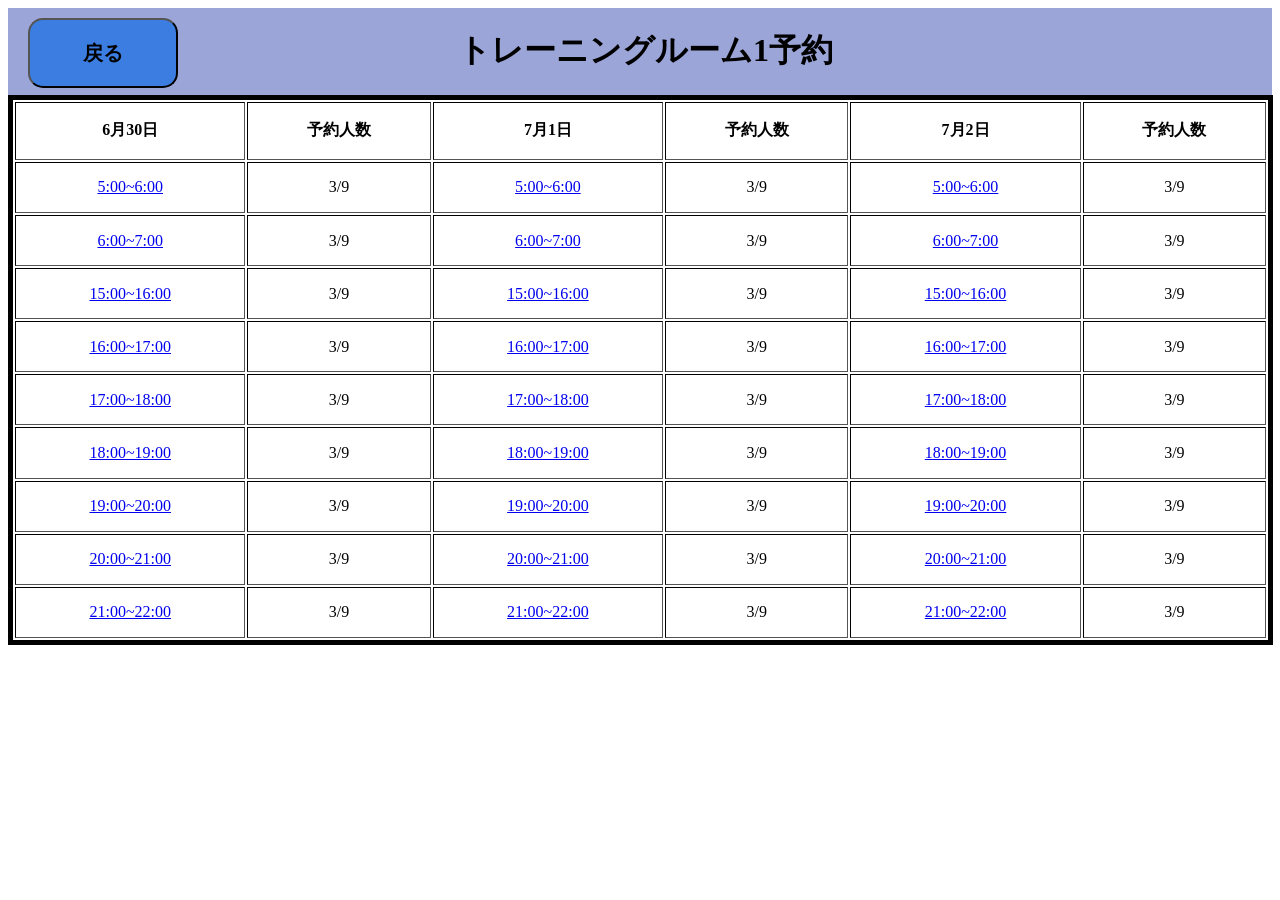
==== DayAndTime.html @ b055dd31 "Add files via upload" ====
<!-- ここに HTML のコードを書きましょう。index.html というファイルの名前は変更しないでください -->
<!DOCTYPE html>
<html lang="ja">

<head>
  <meta charset="UTF-8">
  <meta name="viewport" content="width=device-width, initial-scale=1.0">
  <link rel="stylesheet" href="style.css">
    <script src="script.js"></script>

  <title>トレーニングルーム1</title>
</head>
<body>
  <div id = "midasi">
    <button class = "modoru" onclick="location.href = 'index.html'"><h2>戻る</h2></button>
    <h1 id = "taitoru">
      トレーニングルーム1予約
    </h1>
  </div>
  <table class = "hyou" border="3" width = "1265" height = "550">
    <tr>
      <th>6月30日</th>
      <th>予約人数</th>
      <th>7月1日</th>
      <th>予約人数</th>
      <th>7月2日</th>
      <th>予約人数</th>
    </tr>
    <tr>
      <td><a href="yoyaku1.html">5:00~6:00</a></td>
      <td>3/9</td>
      <td><a href="#">5:00~6:00</a></td>
      <td>3/9</td>
      <td><a href="#">5:00~6:00</a></td>
      <td>3/9</td>
    </tr>
    <tr>
      <td><a href="#">6:00~7:00</a></td>
      <td>3/9</td>
      <td><a href="#">6:00~7:00</a></td>
      <td>3/9</td>
      <td><a href="#">6:00~7:00</a></td>
      <td>3/9</td>
    </tr>
    <tr>
      <td><a href="#">15:00~16:00</a></td>
      <td>3/9</td>
      <td><a href="#">15:00~16:00</a></td>
      <td>3/9</td>
      <td><a href="#">15:00~16:00</a></td>
      <td>3/9</td>
    </tr>
    <tr>
      <td><a href="#">16:00~17:00</a></td>
      <td>3/9</td>
      <td><a href="#">16:00~17:00</a></td>
      <td>3/9</td>
      <td><a href="#">16:00~17:00</a></td>
      <td>3/9</td>
    </tr>
    <tr>
      <td><a href="#">17:00~18:00</a></td>
      <td>3/9</td>
      <td><a href="#">17:00~18:00</a></td>
      <td>3/9</td>
      <td><a href="#">17:00~18:00</a></td>
      <td>3/9</td>
    </tr>
    <tr>
      <td><a href="#">18:00~19:00</a></td>
      <td>3/9</td>
      <td><a href="#">18:00~19:00</a></td>
      <td>3/9</td>
      <td><a href="#">18:00~19:00</a></td>
      <td>3/9</td>
    </tr>
    <tr>
      <td><a href="#">19:00~20:00</a></td>
      <td>3/9</td>
      <td><a href="#">19:00~20:00</a></td>
      <td>3/9</td>
      <td><a href="#">19:00~20:00</a></td>
      <td>3/9</td>
    </tr>
    <tr>
      <td><a href="#">20:00~21:00</a></td>
      <td>3/9</td>
      <td><a href="#">20:00~21:00</a></td>
      <td>3/9</td>
      <td><a href="#">20:00~21:00</a></td>
      <td>3/9</td>
    </tr>

    <tr>
      <td><a href="#">21:00~22:00</a></td>
      <td>3/9</td>
      <td><a href="#">21:00~22:00</a></td>
      <td>3/9</td>
      <td><a href="#">21:00~22:00</a></td>
      <td>3/9</td>
    </tr>
  </table>
  <script src="script.js"></script>
</body>

</html>
---- style.css ----
/* ここに CSS のコードを書きましょう */

#haikei{
    background-color: #dedede;
}

h1,#komidasi{
    text-align: center;
}

.tore{
    border-radius: 20px;
    display: flex;
    gap: 100px;
    justify-content: center;
    text-align: center;
    align-items: center;
    height: 60vh;
}
.tore1{
    border-radius: 20px;
    width: 300px;
    height: 400px;
    background-color: #f1f1f1;
}
.tore2{
    border-radius: 20px;
    width: 300px;
    height: 400px;
    background-color: #f1f1f1;
}

.button1{
    color: #fff;
    border-radius: 6px;
    position: relative;
    top: 10px;
    width: 200px;
    height: 50px;
    background-color: rgb(10, 8, 64);
} 
.button1:active{
   background-color: rgb(43, 46, 92);
}

.button2{
    color: #fff;
    border-radius: 6px;
    position: relative;
    top: 10px;
    width: 200px;
    height: 50px;
    background-color: rgb(10, 8, 64);
} 
.button2:active{
    background-color: rgb(43, 46, 92);
}

.toresentaku{
 line-height: 50%;
}

.setumei{
     text-align: center;
    
    }
.img{
    border-top-left-radius: 20px;
    border-top-right-radius: 20px;
    width: 300px;
    height: 200px;
}









.hyou{
    border: 5px solid black;
    margin: 0 auto;
    justify-content: center;
    text-align: center;
    align-items: center;
}

.modoru{
    position: relative;
    border-radius: 15px;
    left: 20px;
    top: 10px;
    width: 150px;
    height: 70px;
    background: #3b7de0;
}
#midasi{
    display: flex;
    background: #9ca5d8;
}
#taitoru{
    position: relative;
    left: 300px;
}







 
 
#table2 {
    position: relative;
    top: -30px;
   border: 5px solid black;
   margin: 0 auto;
}

.homeAmodoru{
    position: relative;
    border-radius: 15px;
    left: 20px;
    top: -50px;
    width: 150px;
    height: 70px;
    background: #3b7de0;
}
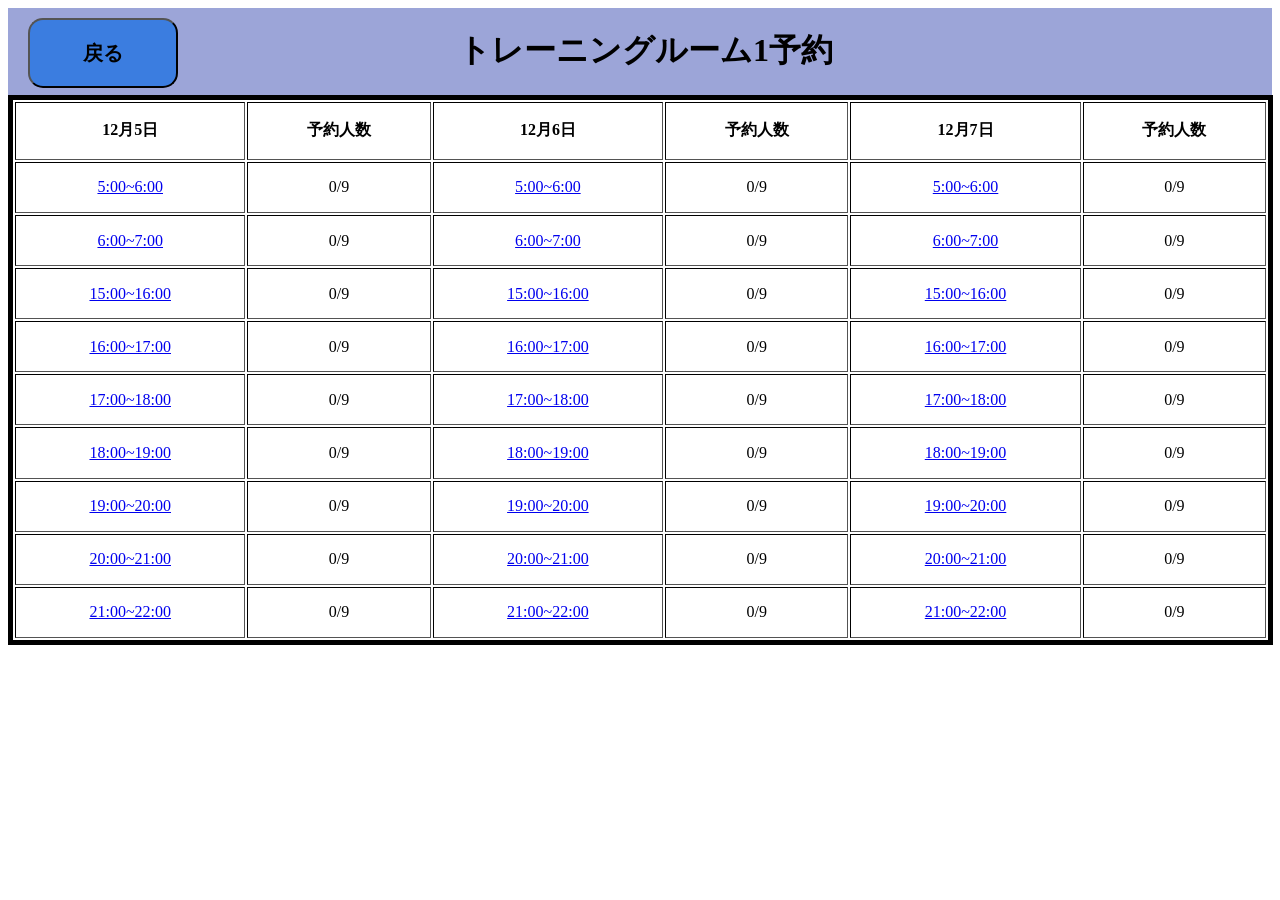
==== commit c183964d: "Add files via upload" ====
--- a/DayAndTime.html
+++ b/DayAndTime.html
@@ -19,88 +19,88 @@
   </div>
   <table class = "hyou" border="3" width = "1265" height = "550">
     <tr>
-      <th>6月30日</th>
+      <th></th>
       <th>予約人数</th>
-      <th>7月1日</th>
+      <th></th>
       <th>予約人数</th>
-      <th>7月2日</th>
+      <th></th>
       <th>予約人数</th>
     </tr>
     <tr>
       <td><a href="yoyaku1.html">5:00~6:00</a></td>
-      <td>3/9</td>
-      <td><a href="#">5:00~6:00</a></td>
-      <td>3/9</td>
-      <td><a href="#">5:00~6:00</a></td>
-      <td>3/9</td>
+      <td></td>
+      <td><a href="yoyaku1.html">5:00~6:00</a></td>
+      <td></td>
+      <td><a href="yoyaku1.html">5:00~6:00</a></td>
+      <td></td>
     </tr>
     <tr>
-      <td><a href="#">6:00~7:00</a></td>
-      <td>3/9</td>
-      <td><a href="#">6:00~7:00</a></td>
-      <td>3/9</td>
-      <td><a href="#">6:00~7:00</a></td>
-      <td>3/9</td>
+      <td><a href="yoyaku1.html">6:00~7:00</a></td>
+      <td></td>
+      <td><a href="yoyaku1.html">6:00~7:00</a></td>
+      <td></td>
+      <td><a href="yoyaku1.html">6:00~7:00</a></td>
+      <td></td>
     </tr>
     <tr>
-      <td><a href="#">15:00~16:00</a></td>
-      <td>3/9</td>
-      <td><a href="#">15:00~16:00</a></td>
-      <td>3/9</td>
-      <td><a href="#">15:00~16:00</a></td>
-      <td>3/9</td>
+      <td><a href="yoyaku1.html">15:00~16:00</a></td>
+      <td></td>
+      <td><a href="yoyaku1.html">15:00~16:00</a></td>
+      <td></td>
+      <td><a href="yoyaku1.html">15:00~16:00</a></td>
+      <td></td>
     </tr>
     <tr>
-      <td><a href="#">16:00~17:00</a></td>
-      <td>3/9</td>
-      <td><a href="#">16:00~17:00</a></td>
-      <td>3/9</td>
-      <td><a href="#">16:00~17:00</a></td>
-      <td>3/9</td>
+      <td><a href="yoyaku1.html">16:00~17:00</a></td>
+      <td></td>
+      <td><a href="yoyaku1.html">16:00~17:00</a></td>
+      <td></td>
+      <td><a href="yoyaku1.html">16:00~17:00</a></td>
+      <td></td>
     </tr>
     <tr>
-      <td><a href="#">17:00~18:00</a></td>
-      <td>3/9</td>
-      <td><a href="#">17:00~18:00</a></td>
-      <td>3/9</td>
-      <td><a href="#">17:00~18:00</a></td>
-      <td>3/9</td>
+      <td><a href="yoyaku1.html">17:00~18:00</a></td>
+      <td></td>
+      <td><a href="yoyaku1.html">17:00~18:00</a></td>
+      <td></td>
+      <td><a href="yoyaku1.html">17:00~18:00</a></td>
+      <td></td>
     </tr>
     <tr>
-      <td><a href="#">18:00~19:00</a></td>
-      <td>3/9</td>
-      <td><a href="#">18:00~19:00</a></td>
-      <td>3/9</td>
-      <td><a href="#">18:00~19:00</a></td>
-      <td>3/9</td>
+      <td><a href="yoyaku1.html">18:00~19:00</a></td>
+      <td></td>
+      <td><a href="yoyaku1.html">18:00~19:00</a></td>
+      <td></td>
+      <td><a href="yoyaku1.html">18:00~19:00</a></td>
+      <td></td>
     </tr>
     <tr>
-      <td><a href="#">19:00~20:00</a></td>
-      <td>3/9</td>
-      <td><a href="#">19:00~20:00</a></td>
-      <td>3/9</td>
-      <td><a href="#">19:00~20:00</a></td>
-      <td>3/9</td>
+      <td><a href="yoyaku1.html">19:00~20:00</a></td>
+      <td></td>
+      <td><a href="yoyaku1.html">19:00~20:00</a></td>
+      <td></td>
+      <td><a href="yoyaku1.html">19:00~20:00</a></td>
+      <td></td>
     </tr>
     <tr>
-      <td><a href="#">20:00~21:00</a></td>
-      <td>3/9</td>
-      <td><a href="#">20:00~21:00</a></td>
-      <td>3/9</td>
-      <td><a href="#">20:00~21:00</a></td>
-      <td>3/9</td>
+      <td><a href="yoyaku1.html">20:00~21:00</a></td>
+      <td></td>
+      <td><a href="yoyaku1.html">20:00~21:00</a></td>
+      <td></td>
+      <td><a href="yoyaku1.html">20:00~21:00</a></td>
+      <td></td>
     </tr>
 
     <tr>
-      <td><a href="#">21:00~22:00</a></td>
-      <td>3/9</td>
-      <td><a href="#">21:00~22:00</a></td>
-      <td>3/9</td>
-      <td><a href="#">21:00~22:00</a></td>
-      <td>3/9</td>
+      <td><a href="yoyaku1.html">21:00~22:00</a></td>
+      <td></td>
+      <td><a href="yoyaku1.html">21:00~22:00</a></td>
+      <td></td>
+      <td><a href="yoyaku1.html">21:00~22:00</a></td>
+      <td></td>
     </tr>
   </table>
-  <script src="script.js"></script>
+ 
 </body>
 
 </html>
--- a/style.css
+++ b/style.css
@@ -109,6 +109,9 @@
 
 
 
+#table2-full-width {
+    width: 100%;
+}
 
 
  
@@ -129,4 +132,7 @@
     height: 70px;
     background: #3b7de0;
 }
- + 
+.yoyaku3{
+    height: 100px;
+}
